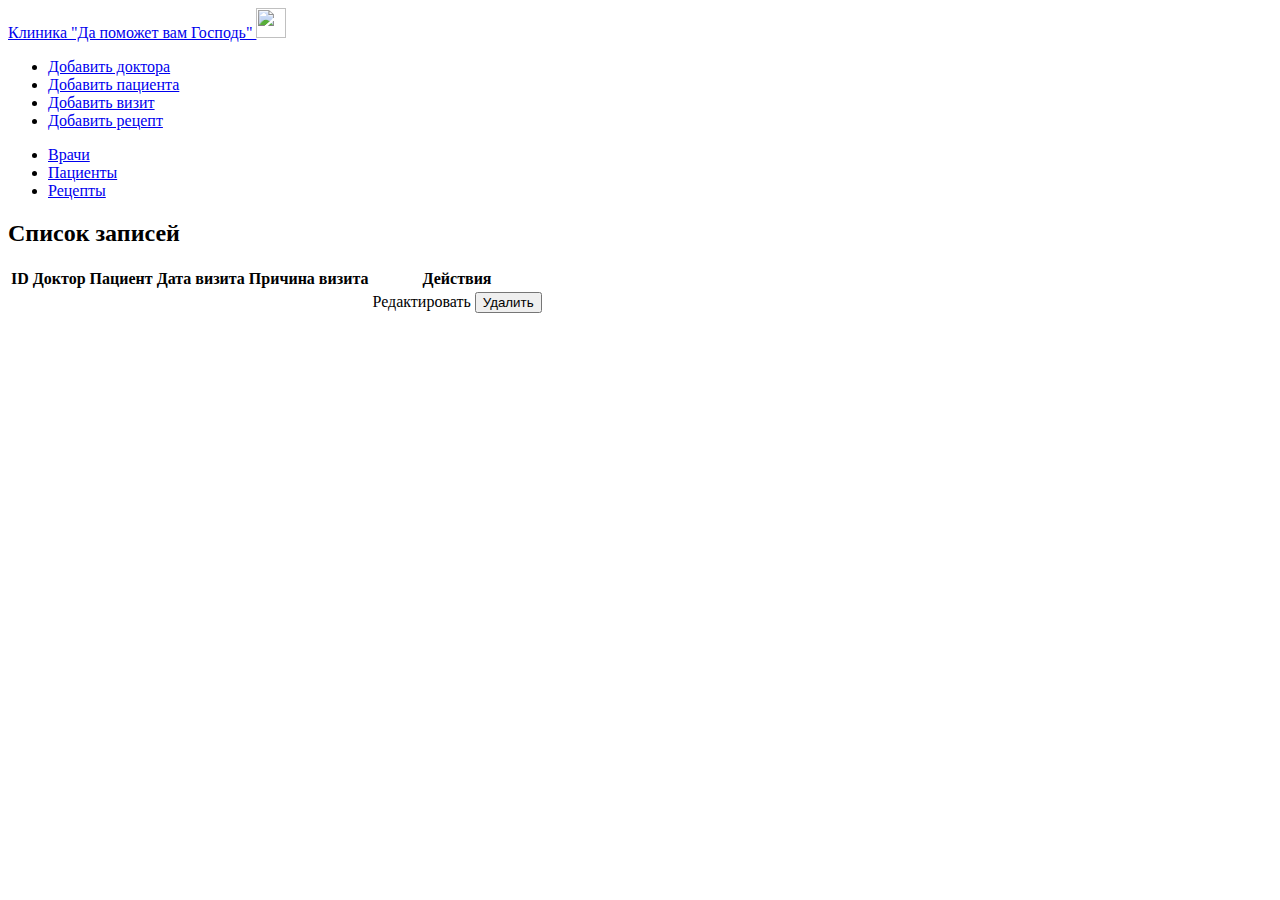
==== src/main/resources/templates/index.html @ 5178ba51 "----" ====
<!doctype html>
<html lang="en">
<head>
    <meta charset="UTF-8">
    <meta name="viewport"
          content="width=device-width, user-scalable=no, initial-scale=1.0, maximum-scale=1.0, minimum-scale=1.0">
    <meta http-equiv="X-UA-Compatible" content="ie=edge">
    <link href="https://cdn.jsdelivr.net/npm/bootstrap@5.0.2/dist/css/bootstrap.min.css" rel="stylesheet"
          integrity="sha384-EVSTQN3/azprG1Anm3QDgpJLIm9Nao0Yz1ztcQTwFspd3yD65VohhpuuCOmLASjC" crossorigin="anonymous">
    <link rel="stylesheet" href="/css/main.css">
    <title>main page</title>
</head>
<body>
<nav class="navbar navbar-expand-lg navbar-light bg-light">
    <div class="container-fluid justify-content-around">
        <a class="navbar-brand" href="/">Клиника "Да поможет вам Господь"
            <img src="/css/img/holy-cross.png" alt="" width="30px" height="30px">
        </a>
        <div class="collapse navbar-collapse" id="navbarSupportedContent">
            <ul class="navbar-nav me-auto mb-2 mb-lg-0">
                <li class="nav-item">
                    <a class="nav-link" href="AddDoctor">Добавить доктора</a>
                </li>
                <li class="nav-item">
                    <a class="nav-link" href="AddPatient">Добавить пациента</a>
                </li>
                <li class="nav-item">
                    <a class="nav-link" href="AddVisit">Добавить визит</a>
                </li>
                <li class="nav-item">
                    <a class="nav-link" href="AddMedication">Добавить рецепт</a>
                </li>
            </ul>
        </div>
        <div class="navbar-nav">
            <ul class="navbar-nav me-auto mb-2 mb-lg-0">
                <li class="nav-item">
                    <a class="nav-link" href="AllDoctor">Врачи</a>
                </li>
                <li class="nav-item">
                    <a class="nav-link" href="AllPatient">Пациенты</a>
                </li>
                <li class="nav-item">
                    <a class="nav-link" href="AllMedication">Рецепты</a>
                </li>
            </ul>
        </div>
    </div>
</nav>

<div class="container mt-5">
    <ul class="navbar-nav me-auto mb-2 mb-lg-0 d-flex justify-content-center flex-row">

    </ul>
</div>
<div class="container mt-5">
    <h2>Список записей</h2>
    <table class="table table-striped">
        <thead>
        <tr>
            <th>ID</th>
            <th>Доктор</th>
            <th>Пациент</th>
            <th>Дата визита</th>
            <th>Причина визита</th>
            <th>Действия</th>
        </tr>
        </thead>
        <tbody>
        <tr th:each="visit : ${visits}">
            <td th:text="${visit.id}"></td>
            <td th:text="${visit.doctor.firstName} + ' ' + ${visit.doctor.lastName}"></td>
            <td th:text="${visit.patient.firstName} + ' ' + ${visit.patient.lastName}"></td>
            <td th:text="${visit.visitDate}"></td>
            <td th:text="${visit.reasonForVisit}"></td>
            <td>
                <a class="btn btn-primary" th:href="@{/editVisit/{id}(id=${visit.id})}">Редактировать</a>
                <form th:action="@{/deleteVisit/{id}(id=${visit.id})}" method="post" style="display:inline;">
                    <button type="submit" class="btn btn-danger">Удалить</button>
                </form>
            </td>
        </tr>
        </tbody>
    </table>
</div>
</body>
</html>
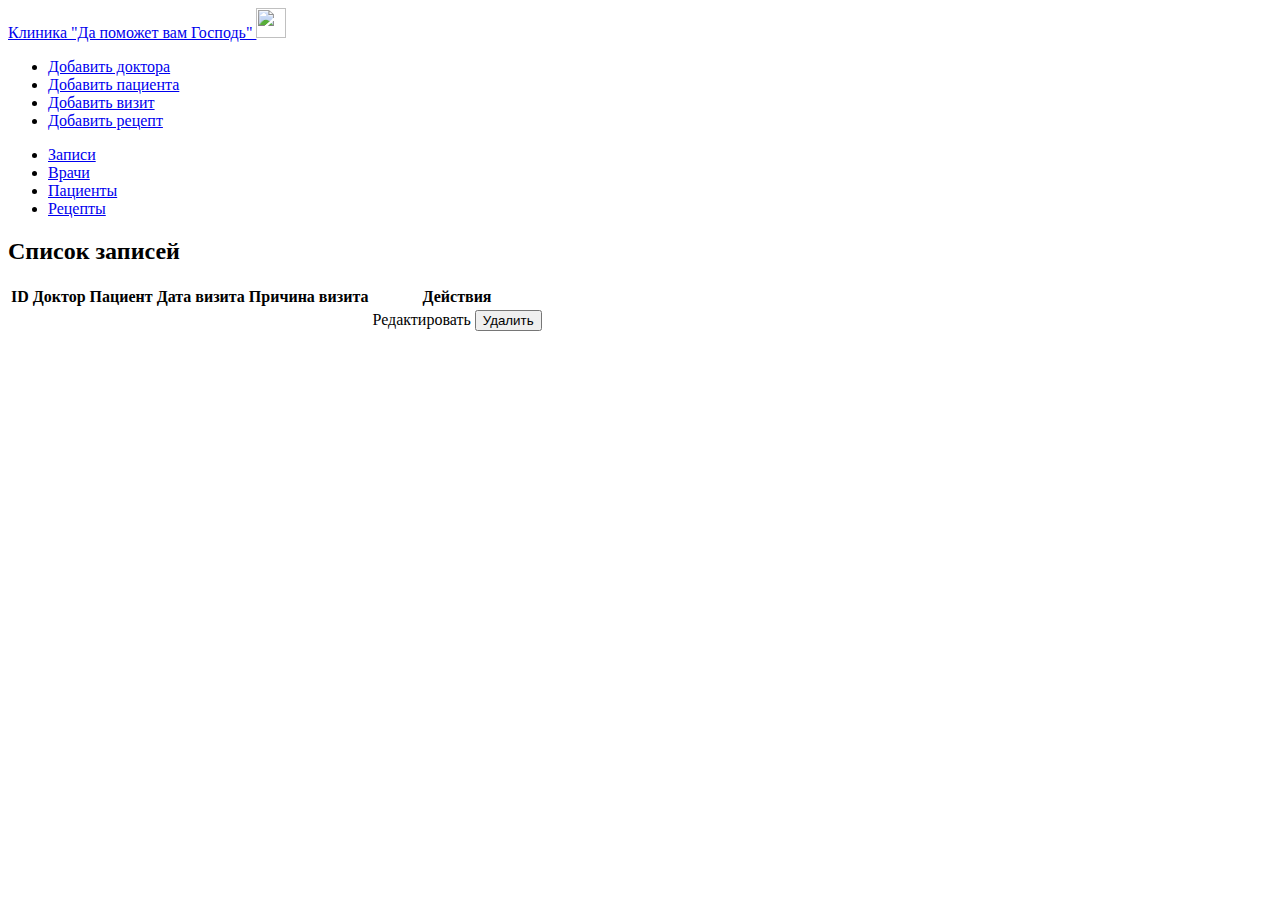
==== commit d818acbd: "----" ====
--- a/src/main/resources/templates/index.html
+++ b/src/main/resources/templates/index.html
@@ -34,6 +34,9 @@
         </div>
         <div class="navbar-nav">
             <ul class="navbar-nav me-auto mb-2 mb-lg-0">
+                <li class="nav-item">
+                    <a class="nav-link" href="AllVisit">Записи</a>
+                </li>
                 <li class="nav-item">
                     <a class="nav-link" href="AllDoctor">Врачи</a>
                 </li>
